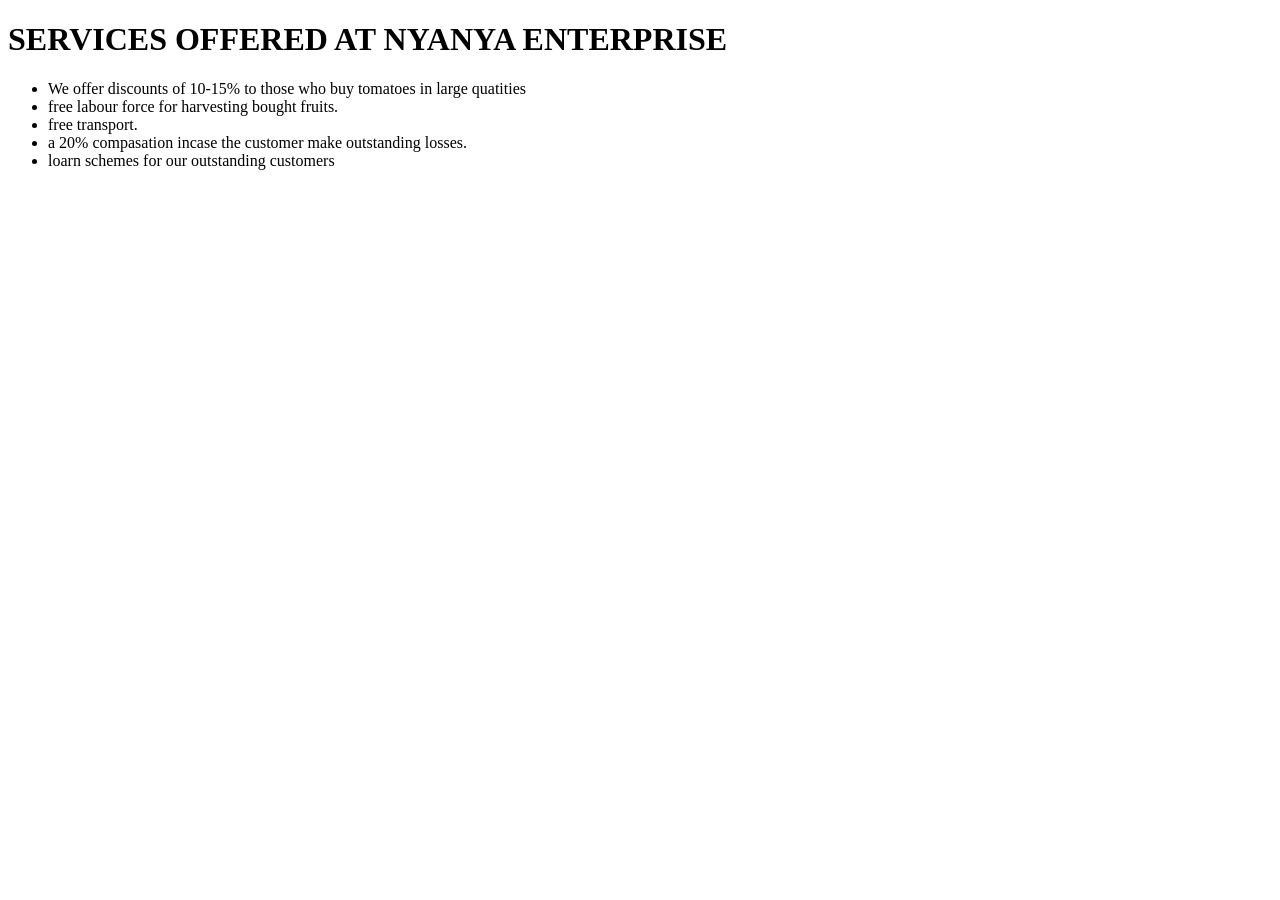
==== service_page.html @ ff5e41e6 "complement complement" ====
<!DOCTYPE html>
<html lang="en">
<head>
    <meta charset="UTF-8">
    <meta name="viewport" content="width=device-width, initial-scale=1.0">
    <title>service_page</title>
</head>
<body> 
    <h1>SERVICES OFFERED AT NYANYA ENTERPRISE</h1>
    <UL>
    <LI>We offer discounts of 10-15% to those who buy tomatoes in large quatities</LI>
    <LI>free labour force for harvesting bought fruits.</LI>
    <LI>free transport.</LI>
    <LI>a 20% compasation incase the customer make outstanding losses.</LI>
    <LI>loarn schemes for our outstanding customers</LI>
    </UL>
    
</body>
</html>
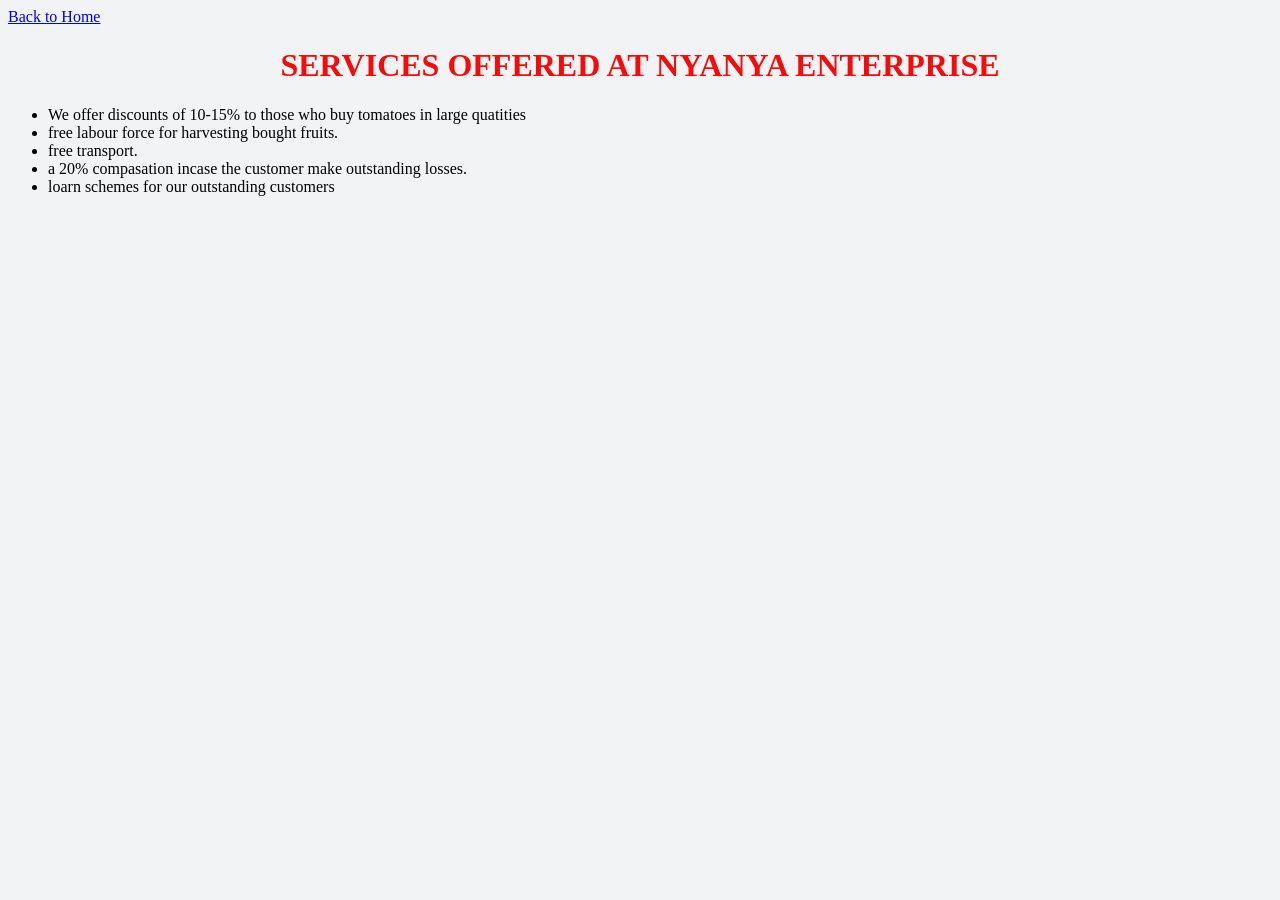
==== commit 1d0ac477: "summary" ====
--- a/service_page.html
+++ b/service_page.html
@@ -4,8 +4,10 @@
     <meta charset="UTF-8">
     <meta name="viewport" content="width=device-width, initial-scale=1.0">
     <title>service_page</title>
+    <link rel="stylesheet" href="style.css">
 </head>
-<body> 
+<body>
+    <a href="index.html">Back to Home</a>
     <h1>SERVICES OFFERED AT NYANYA ENTERPRISE</h1>
     <UL>
     <LI>We offer discounts of 10-15% to those who buy tomatoes in large quatities</LI>
--- a/style.css
+++ b/style.css
@@ -0,0 +1,13 @@
+body{
+    background-color:rgb(242, 243, 244);
+}
+img{
+    width: 50%;
+    border-radius: 5%;
+}h1{
+    text-align: center;
+    color: rgb(247, 10, 10);
+}p{
+    text-align: center;
+    color: rgb(230, 36, 159);
+}
